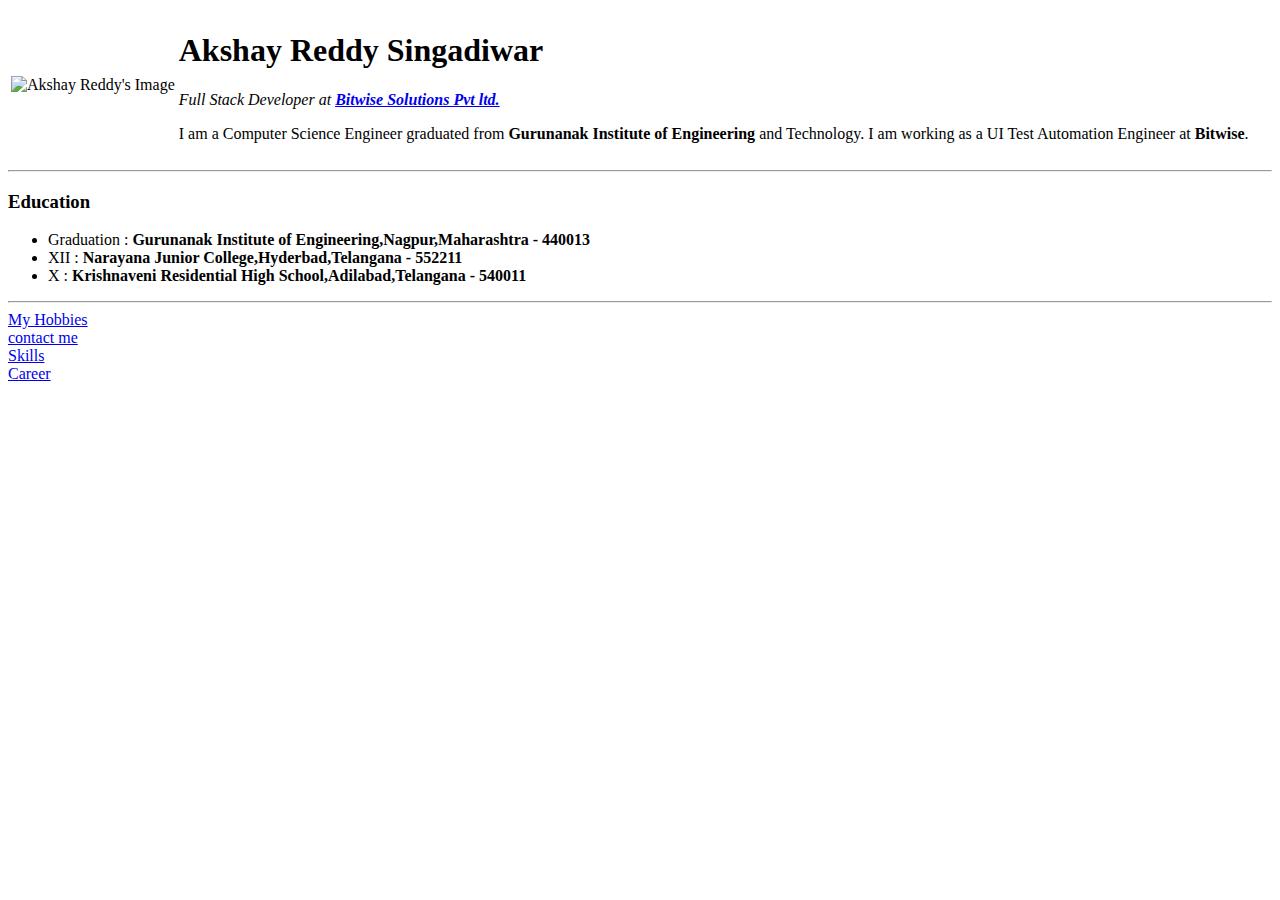
==== index.html @ 3fa25652 "Initial commit" ====
<!DOCTYPE html>
<html>

<head>
	<meta charset="utf-8">
	<meta name="viewport" content="width=device-width">
	<title>Akshay's Personal Site</title>
	<link href="style.css" rel="stylesheet" type="text/css" />
</head>

<body>
  <table>
    <tr>
      <td><img src="https://lh3.googleusercontent.com/a-/AOh14GiQo7F64y67tQGo0vR0DY7Pn9v-oQuovJDKY5NQ=s432-p-rw-no" alt="Akshay Reddy's Image" height="200" width="200"></td>
      <td><h1>Akshay Reddy Singadiwar</h1>
	<p><em>Full Stack Developer at <strong><a href="https://www.bitwiseglobal.com/in/" target="_blank">Bitwise Solutions Pvt ltd.</a></strong></em></p>
  <p>I am a Computer Science Engineer graduated from <strong>Gurunanak Institute of Engineering</strong> and Technology. I am working as a UI Test Automation Engineer at <strong>Bitwise</strong>.
    </p></td>
    </tr>
  </table>
    <hr>
    <h3>Education</h3>
    <ul>
      <li>Graduation : <strong>Gurunanak Institute of Engineering,Nagpur,Maharashtra - 440013</strong></li>
      <li>XII : <strong>Narayana Junior College,Hyderbad,Telangana - 552211</strong></li>
      <li>X : <strong>Krishnaveni Residential High School,Adilabad,Telangana - 540011</strong></li>
    </ul>
    <hr>
    <nav>
      <a href="hobbies.html" target="_blank">My Hobbies</a><br>
      <a href="contactme.html" target="_blank">contact me</a><br>
      <a href="skills.html" target="_blank">Skills</a><br>
      <a href="experience.html" target="_blank">Career</a><br>
    </nav>
  </body>
</html>
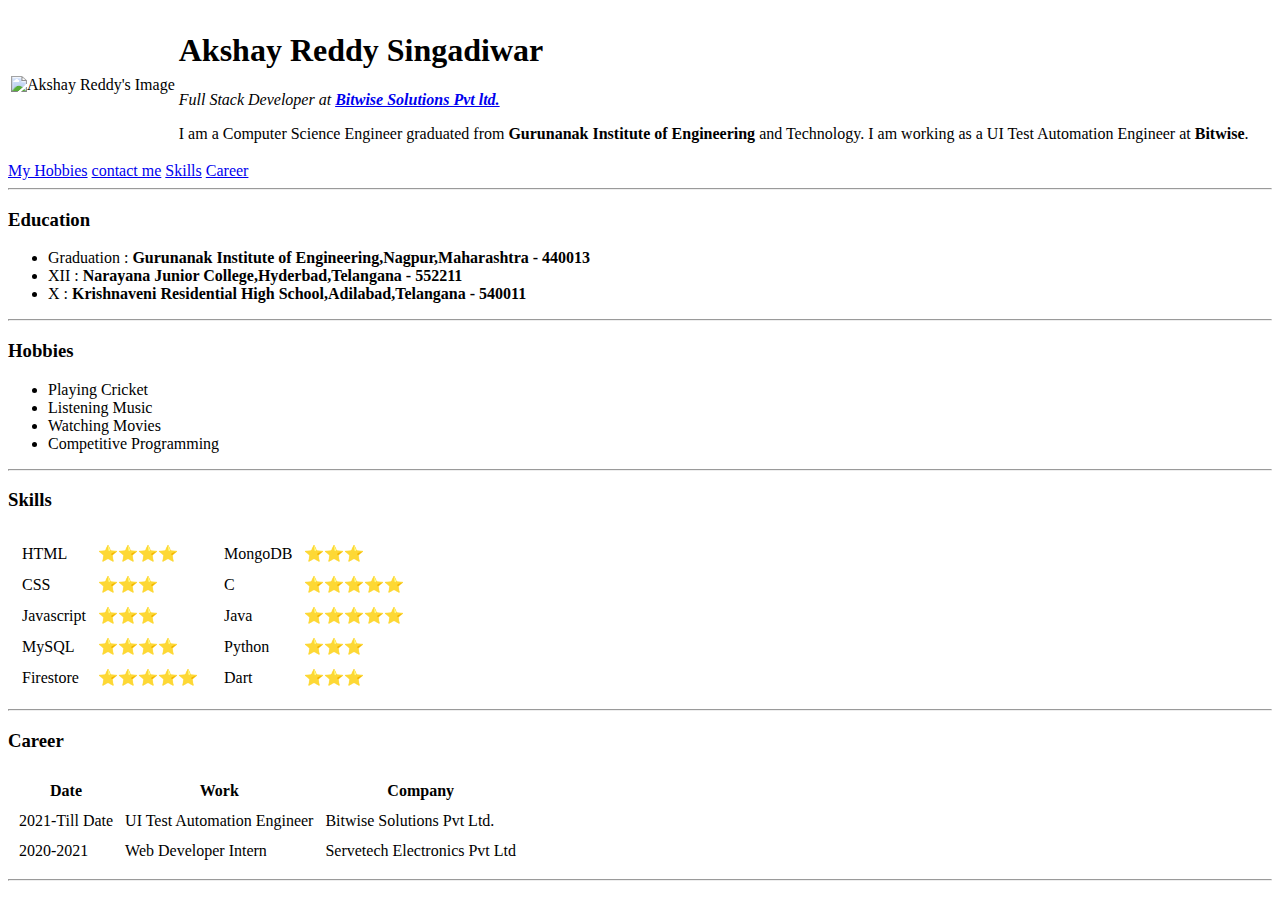
==== commit 953ae860: "Added skills, Experience and Hobbies in index.html" ====
--- a/index.html
+++ b/index.html
@@ -18,6 +18,12 @@
     </p></td>
     </tr>
   </table>
+  <nav>
+      <a href="hobbies.html" target="_blank">My Hobbies</a>
+      <a href="contactme.html" target="_blank">contact me</a>
+      <a href="skills.html" target="_blank">Skills</a>
+      <a href="experience.html" target="_blank">Career</a>
+    </nav>
     <hr>
     <h3>Education</h3>
     <ul>
@@ -26,11 +32,90 @@
       <li>X : <strong>Krishnaveni Residential High School,Adilabad,Telangana - 540011</strong></li>
     </ul>
     <hr>
-    <nav>
-      <a href="hobbies.html" target="_blank">My Hobbies</a><br>
-      <a href="contactme.html" target="_blank">contact me</a><br>
-      <a href="skills.html" target="_blank">Skills</a><br>
-      <a href="experience.html" target="_blank">Career</a><br>
-    </nav>
+    <h3>Hobbies</h3>
+    <ul>
+      <li>Playing Cricket</li>
+      <li>Listening Music</li>
+      <li>Watching Movies</li>
+      <li>Competitive Programming</li>
+    </ul>
+    <hr>
+    	<h3>Skills</h3>
+	<table>
+      <tr>
+        <td>
+          <table cellspacing="10">
+            <tr>
+              <td>HTML</td>
+              <td>⭐⭐⭐⭐</td>
+            </tr>
+            <tr>
+              <td>CSS</td>
+              <td>⭐⭐⭐</td>
+            </tr>
+            <tr>
+              <td>Javascript</td>
+              <td>⭐⭐⭐</td>
+            </tr>
+            <tr>
+              <td>MySQL</td>
+              <td>⭐⭐⭐⭐</td>
+            </tr>
+            <tr>
+              <td>Firestore</td>
+              <td>⭐⭐⭐⭐⭐</td>
+            </tr>
+          </table>
+        </td>
+        <td>
+          <table cellspacing="10">
+            <tr>
+              <td>MongoDB</td>
+              <td>⭐⭐⭐</td>
+            </tr>
+            <tr>
+              <td>C</td>
+              <td>⭐⭐⭐⭐⭐</td>
+            </tr>
+            <tr>
+              <td>Java</td>
+              <td>⭐⭐⭐⭐⭐</td>
+            </tr>
+            <tr>
+              <td>Python</td>
+              <td>⭐⭐⭐</td>
+            </tr>
+            <tr>
+              <td>Dart</td>
+              <td>⭐⭐⭐</td>
+            </tr>
+          </table>
+        </td>
+      </tr>
+    </table>
+    <hr>
+    <h3>Career</h3>
+  <table  cellspacing="10">
+    <thead>
+      <tr>
+        <th>Date</th>
+        <th>Work</th>
+        <th>Company</th>
+      </tr>
+    </thead>
+    <tbody>
+      <tr>
+        <td>2021-Till Date</td>
+        <td>UI Test Automation Engineer</td>
+        <td>Bitwise Solutions Pvt Ltd.</td>
+      </tr>
+      <tr>
+        <td>2020-2021</td>
+        <td>Web Developer Intern</td>
+        <td>Servetech Electronics Pvt Ltd</td>
+      </tr>
+    </tbody>
+  </table>
+    <hr>
   </body>
 </html>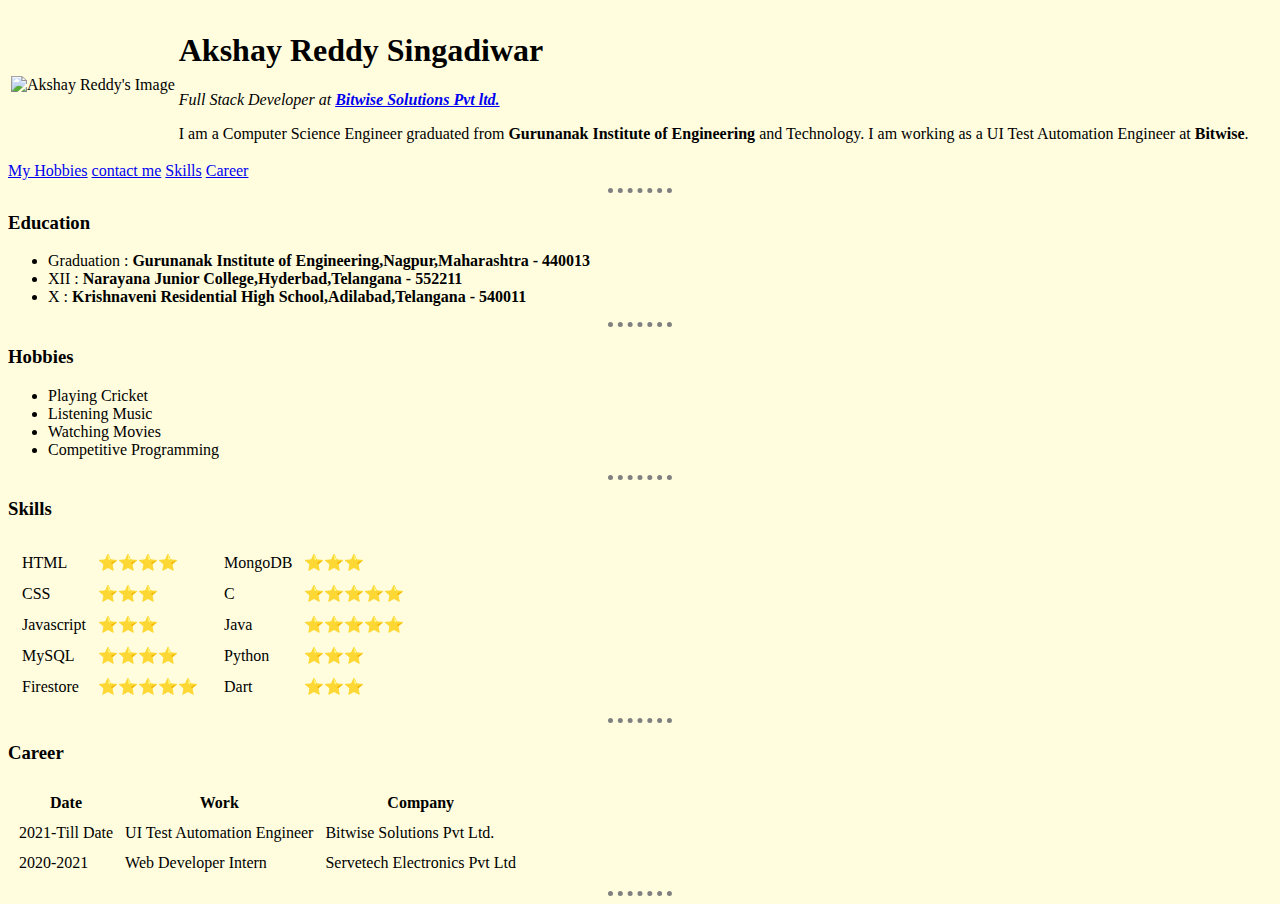
==== commit 6f1020e0: "Added Style to index.html" ====
--- a/index.html
+++ b/index.html
@@ -6,6 +6,21 @@
 	<meta name="viewport" content="width=device-width">
 	<title>Akshay's Personal Site</title>
 	<link href="style.css" rel="stylesheet" type="text/css" />
+<style>
+  body{
+    background-color:#FFFDDE
+  }
+  hr{
+    background-color:#FFFDDE;
+    /* border-top:7px dotted grey;
+    border-width:10px; */
+    border-style:none;
+    border-top-style:dotted;
+    border-color:grey;
+    border-width:5px;
+    width:5%;
+  }
+</style>
 </head>
 
 <body>
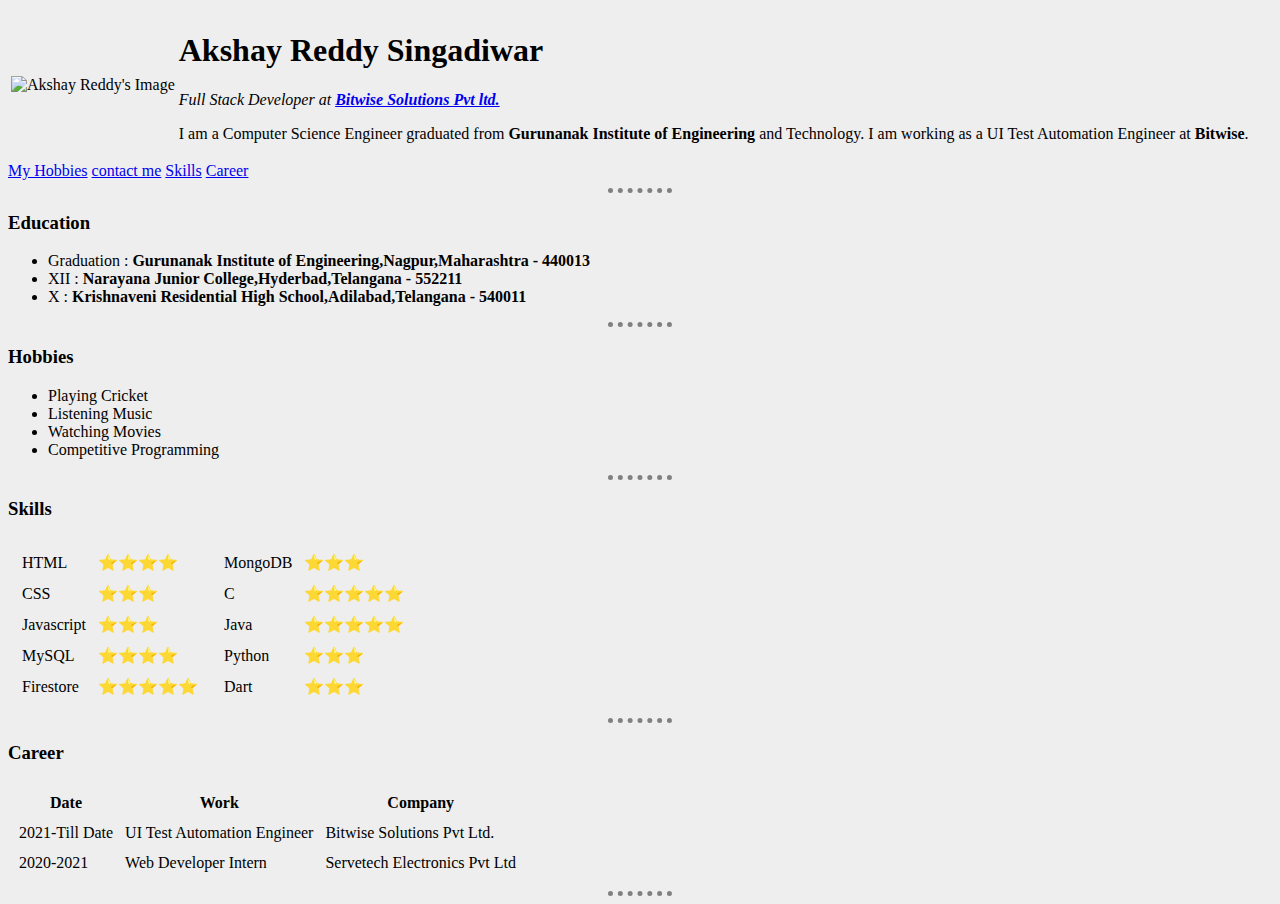
==== commit e19ff913: "changed background color of body" ====
--- a/index.html
+++ b/index.html
@@ -8,10 +8,10 @@
 	<link href="style.css" rel="stylesheet" type="text/css" />
 <style>
   body{
-    background-color:#FFFDDE
+    background-color:#EEEEEE
   }
   hr{
-    background-color:#FFFDDE;
+    background-color:#EEEEEE;
     /* border-top:7px dotted grey;
     border-width:10px; */
     border-style:none;
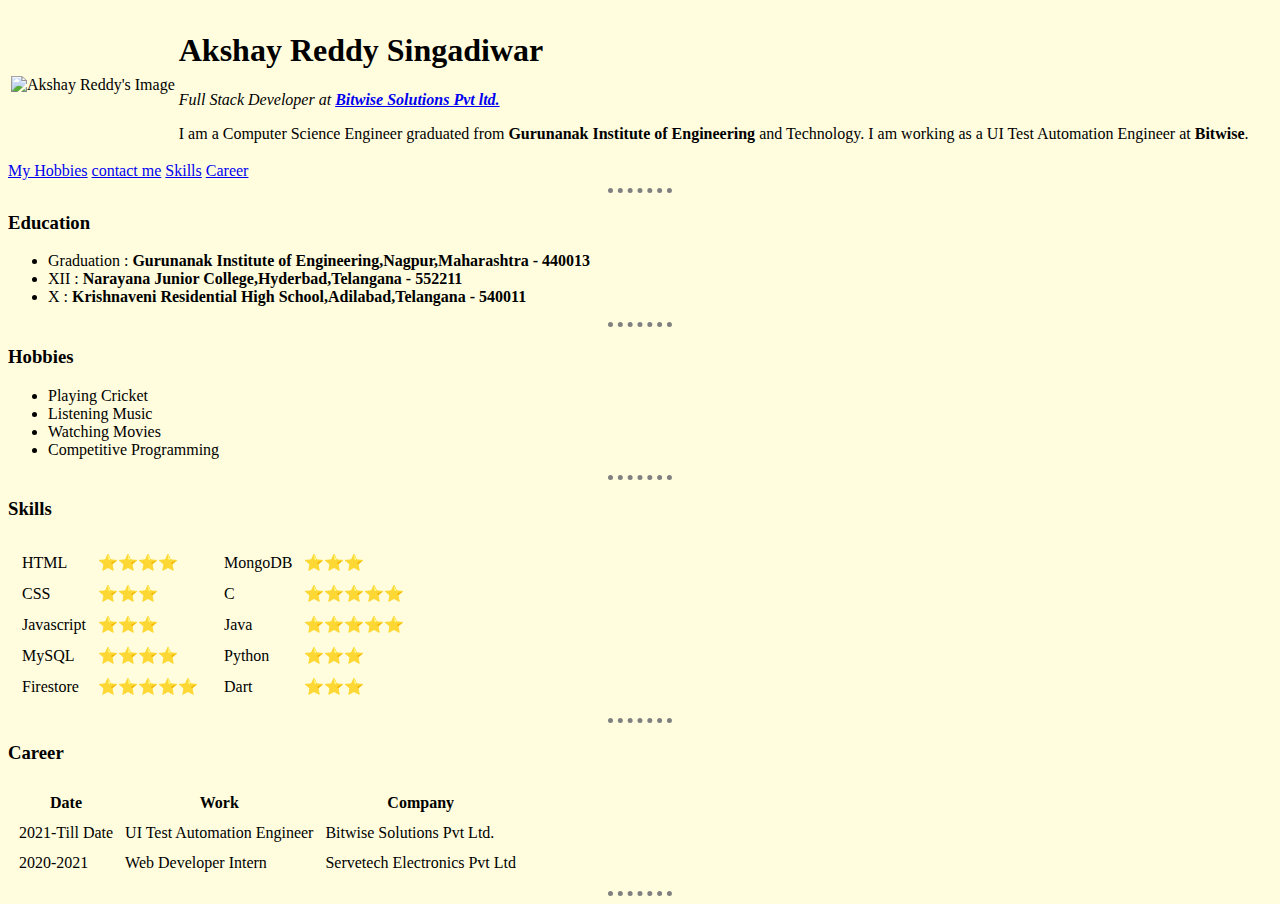
==== commit 091dfc1a: "Merge pull request #1 from PurnachandarReddy/main" ====
--- a/index.html
+++ b/index.html
@@ -8,10 +8,10 @@
 	<link href="style.css" rel="stylesheet" type="text/css" />
 <style>
   body{
-    background-color:#EEEEEE
+    background-color:#FFFDDE;
   }
   hr{
-    background-color:#EEEEEE;
+    background-color:#FFFDDE;
     /* border-top:7px dotted grey;
     border-width:10px; */
     border-style:none;
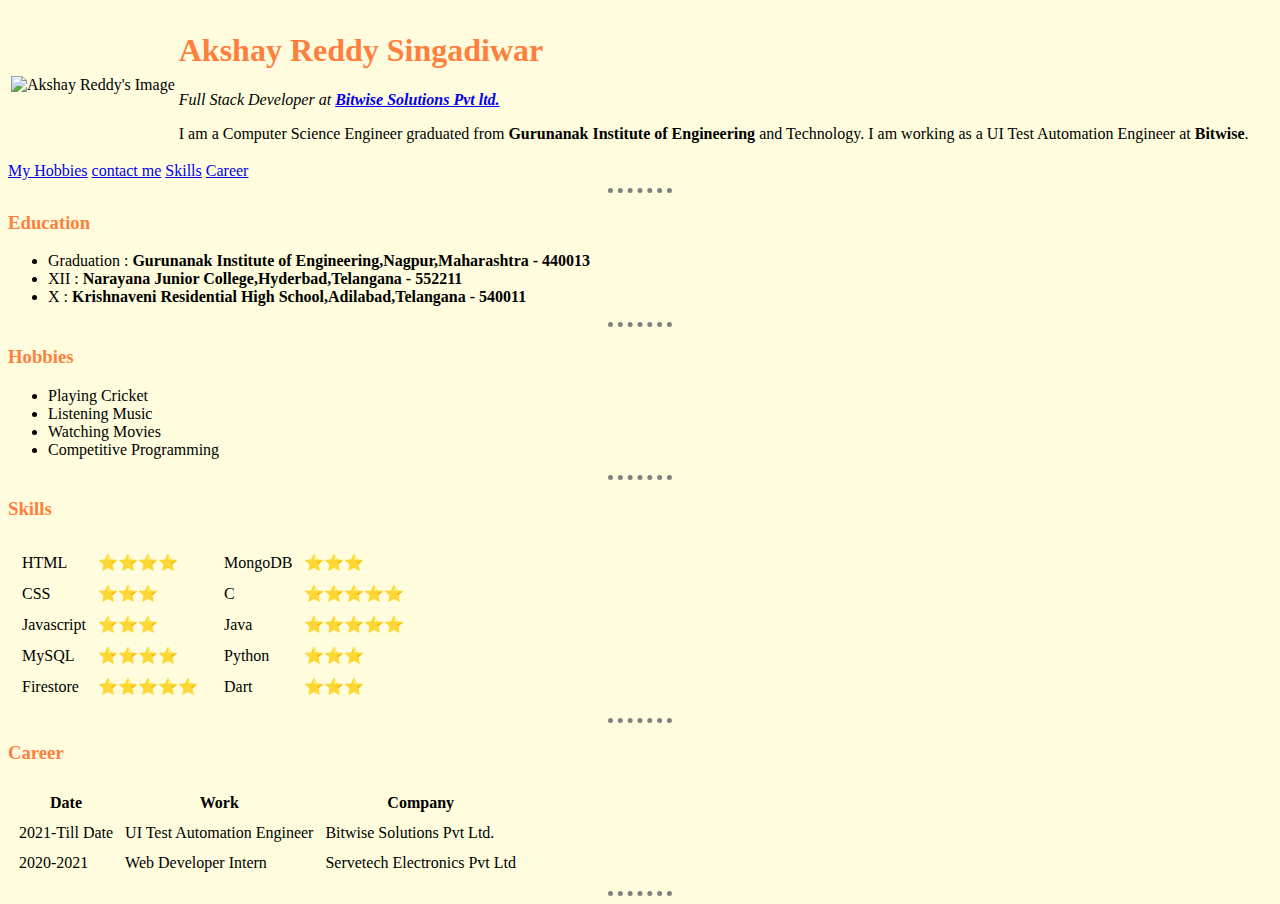
==== commit 8ac280d5: "changes made in index and css files" ====
--- a/index.html
+++ b/index.html
@@ -6,21 +6,6 @@
 	<meta name="viewport" content="width=device-width">
 	<title>Akshay's Personal Site</title>
 	<link href="style.css" rel="stylesheet" type="text/css" />
-<style>
-  body{
-    background-color:#FFFDDE;
-  }
-  hr{
-    background-color:#FFFDDE;
-    /* border-top:7px dotted grey;
-    border-width:10px; */
-    border-style:none;
-    border-top-style:dotted;
-    border-color:grey;
-    border-width:5px;
-    width:5%;
-  }
-</style>
 </head>
 
 <body>
--- a/style.css
+++ b/style.css
@@ -0,0 +1,24 @@
+/*********************Tag Selectors********************/
+body{
+    background-color:#FFFDDE
+  }
+  hr{
+    background-color:#FFFDDE;
+    /* border-top:7px dotted grey;
+    border-width:10px; */
+    border-style:none;
+    border-top-style:dotted;
+    border-color:grey;
+    border-width:5px;
+    width:5%;
+  }
+  h1,h3{
+    color: #FF7F3F;
+  }
+
+
+/*************class Selectors************/
+
+
+
+/*************ID Selectors************/
